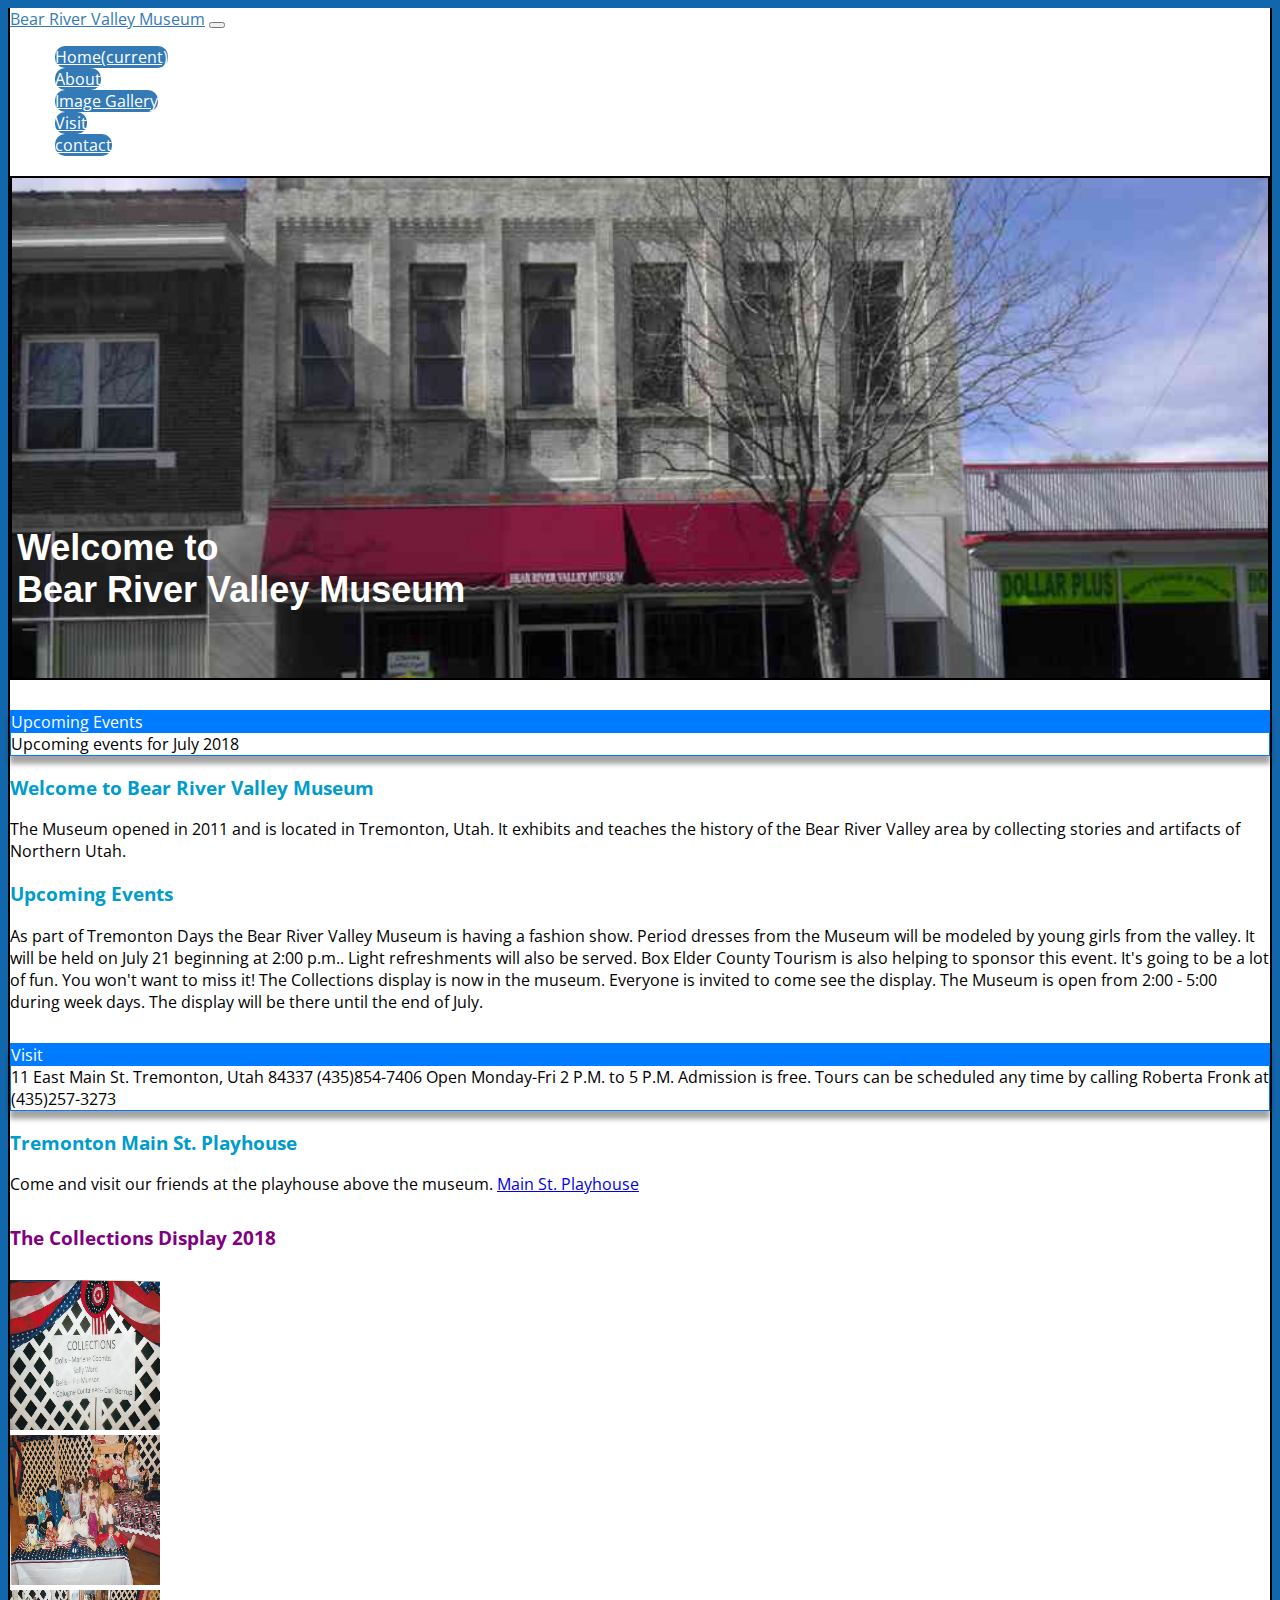
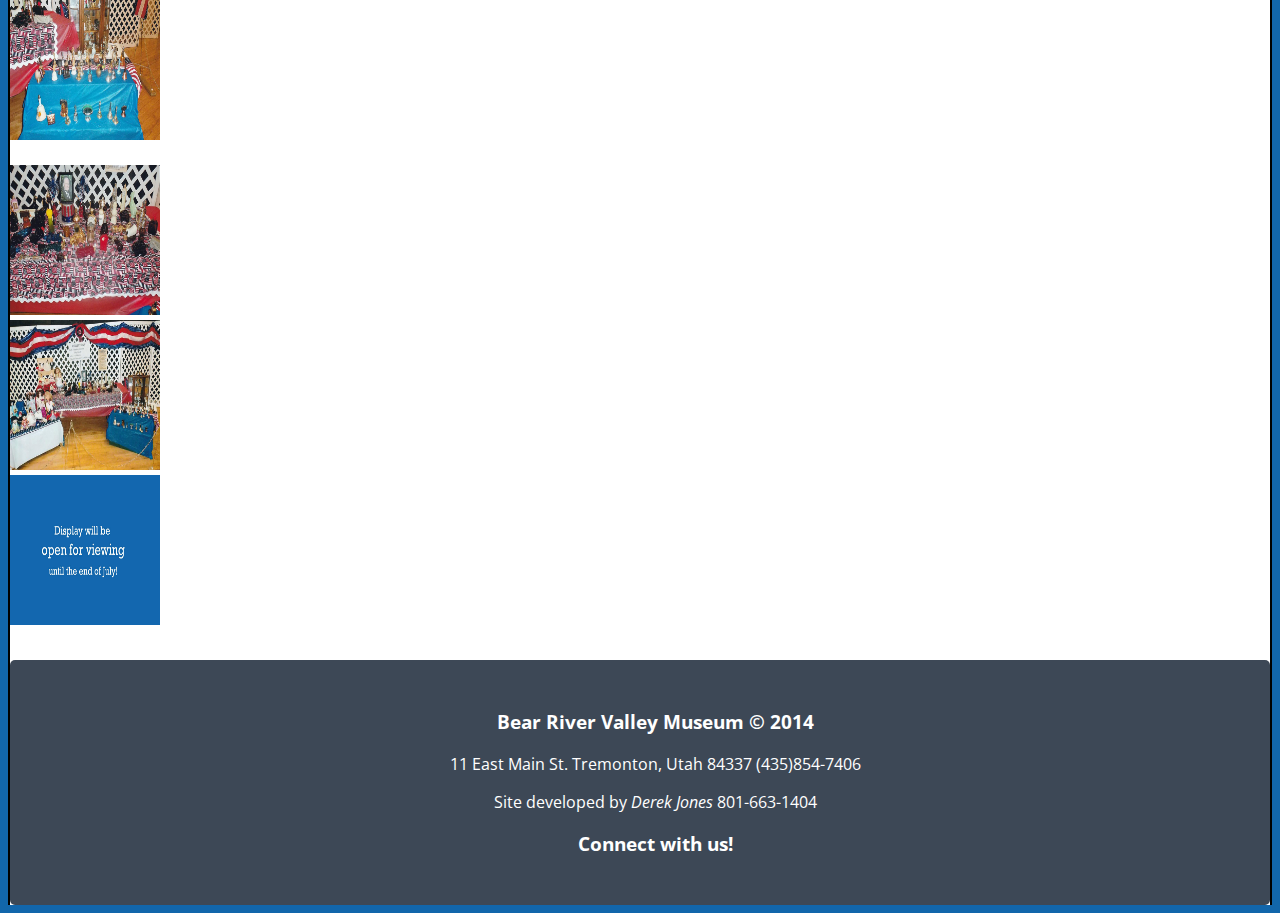
==== index.html @ c9ba5be1 "changed font-family to open sans" ====
<!doctype html>
<html lang="en">
  <head>
    <!-- Required meta tags -->
    <meta charset="utf-8">
    <meta name="viewport" content="width=device-width, initial-scale=1, shrink-to-fit=no">

    <!-- Bootstrap CSS -->
    <link rel="stylesheet" href="https://stackpath.bootstrapcdn.com/bootstrap/4.1.2/css/bootstrap.min.css" integrity="sha384-Smlep5jCw/wG7hdkwQ/Z5nLIefveQRIY9nfy6xoR1uRYBtpZgI6339F5dgvm/e9B" crossorigin="anonymous">
    <link rel="stylesheet" href="css/newStyle.css" type="text/css">
	<link rel="stylesheet" href="https://use.fontawesome.com/releases/v5.2.0/css/all.css" integrity="sha384-hWVjflwFxL6sNzntih27bfxkr27PmbbK/iSvJ+a4+0owXq79v+lsFkW54bOGbiDQ" crossorigin="anonymous">
	<link href="https://fonts.googleapis.com/css?family=Open+Sans" rel="stylesheet">
    <title>Bear River Valley Museum</title>
  </head>
  <body>
    <div class="container">
	
	   <nav class="navbar navbar-expand-lg navbar-light bg-light">
        <a class="navbar-brand" href="#">Bear River Valley Museum</a>
        <button class="navbar-toggler" type="button" data-toggle="collapse" data-target="#navbarSupportedContent" aria-controls="navbarSupportedContent" aria-expanded="false" aria-label="Toggle navigation">
        <span class="navbar-toggler-icon"></span>
        </button>

        <div class="collapse navbar-collapse" id="navbarSupportedContent">
        <ul class="navbar-nav nav-pills ml-auto">
        <li class="nav-item">
        <a class="nav-link active" href="index.html">Home<span class="sr-only">(current)</span></a>
        </li>
        <li class="nav-item">
        <a class="nav-link" href="about.html">About</a>
        </li>
        <li class="nav-item">
        <a class="nav-link" href="image.html">Image Gallery</a>
        </li>
        <li class="nav-item">
        <a class="nav-link" href="visit.html">Visit</a>
        </li>
		<li class="nav-item">
        <a class="nav-link" href="contact.html">contact</a>
        </li>
        </ul>    
        </div>
       </nav> <!-- end of navbar -->
	   
	   <div class="hero">
		   <div class="jumbotron">
			 <h1>Welcome to<br>Bear River Valley Museum</h1>	     
		   </div> <!-- end of jumbotron -->
	   </div> <!-- end of hero div -->
	   
	   <div class="general-info">
		   <div class="row">
			  <div class="col-md-4">
				<div class="card">
				   <div class="card-header">Upcoming Events</div>
				   <div class="card-body">Upcoming events for July 2018</div>                
				</div>
			  </div> <!-- end of col-md-4 -->
			  
			  <div class="col-md-8">
				<h3 class="general-info__title">Welcome to Bear River Valley Museum</h3>
				<p>The Museum opened in 2011 and is located in Tremonton, Utah. It exhibits and teaches the history of the Bear River Valley area by collecting stories and artifacts of Northern Utah.</p>
				<h3 class="general-info__title">Upcoming Events</h3>
				<p>As part of Tremonton Days the Bear River Valley Museum is having a fashion show. Period dresses from the Museum will be modeled by young girls from the valley. It will be held on July 21 
				   beginning at 2:00 p.m.. Light refreshments will also be served. Box Elder County Tourism is also helping to sponsor this event. It's going to be a lot of fun. You won't want to miss it!

				   The Collections display is now in the museum. Everyone is invited to come see the display. The Museum is open from 2:00 - 5:00 during week days. The display will be there until the end of July.</p> <!-- Needs link to event -->
			  </div> <!-- end of col-md-8 -->
		   </div> <!-- end of row -->
       </div> <!-- end of welcome-to div -->
	   
	   <div class="general-info">
		   <div class="row">
			  <div class="col-md-4">
				<div class="card">
				   <div class="card-header">Visit</div>
				   <div class="card-body">11 East Main St. Tremonton, Utah 84337 (435)854-7406 Open Monday-Fri 2 P.M. to 5 P.M. Admission is free. Tours can be scheduled any time by calling Roberta Fronk at (435)257-3273</div>                
				</div>
			  </div> <!-- end of col-md-4 -->
			  
			  <div class="col-md-8">
				<h3 class="general-info__title">Tremonton Main St. Playhouse</h3>
				<p>Come and visit our friends at the playhouse above the museum. <a href="http://www.mainstreetplayhouse.net/" target="__blank"> Main St. Playhouse</a></p> 
			  </div> <!-- end of col-md-8 -->
		   </div> <!-- end of row -->	
       </div> <!-- end of visit-us div -->	   
      
	   <div class="event-title">
		   <div class="row">
			  <div class="col-md-12 text-center">
				<h3 class="general-info__title">The Collections Display 2018</h3> 
			  </div> <!-- end of col-md-12 -->
		   </div> <!-- end of row -->
       </div> <!-- end of event-title div -->	
	   
       <div class="our-events-main-one">	   
		   <div class="row">
			   <div class="col-md-4">
				  <a href="img/events/collections/collection_1.jpg" class="thumbnail">
					<img src="img/events/collections/collection_1.jpg" class="mx-auto d-block" alt="collection" style="width:150px;height:150px">
				  </a>
			   </div> 
			   
			   <div class="col-md-4">
				  <a href="img/events/collections/collection_2.jpg" class="thumbnail">
					<img src="img/events/collections/collection_2.jpg" class="mx-auto d-block" alt="collection" style="width:150px;height:150px">
				  </a>
			   </div> 
			   
			   <div class="col-md-4">
				  <a href="img/events/collections/collection_3.jpg" class="thumbnail">
					<img src="img/events/collections/collection_3.jpg" class="mx-auto d-block" alt="collection" style="width:150px;height:150px">
				  </a>
			   </div> <!-- end of col -->
		   </div> <!-- end of event gallery row 1 -->
	   </div> <!-- end of our-events-main-one div -->
	   
	   <div class="our-events-main-two">
		   <div class="row">
			   <div class="col-md-4">
				  <a href="img/events/collections/collection_4.jpg" class="thumbnail">
					<img src="img/events/collections/collection_4.jpg" class="mx-auto d-block" alt="collection" style="width:150px;height:150px">
				  </a>
			   </div> 
			   
			   <div class="col-md-4">
				  <a href="img/events/collections/collection_5.jpg" class="thumbnail">
					<img src="img/events/collections/collection_5.jpg" class="mx-auto d-block" alt="collection" style="width:150px;height:150px">
				  </a>
			   </div> 
			   
			   <div class="col-md-4">
				  <a href="img/events/collections/collection_6.jpg" class="thumbnail">
					<img src="img/events/collections/collection_6.jpg" class="mx-auto d-block" alt="collection" style="width:150px;height:150px">
				  </a>
			   </div> <!-- end of col -->
		   </div> <!-- end of event gallery row 2 -->
	   </div> <!-- end of our-events-main-two div -->
	   
	   <div class="footer-info">	   
		   <div class="row">
			  <div class="col-md-6">
				<h3>Bear River Valley Museum &copy; 2014</h3> 
				<p>11 East Main St. Tremonton, Utah 84337 (435)854-7406</p>
				<p>Site developed by <i>Derek Jones</i> 801-663-1404</p>
			  </div> <!-- end of col-md-6 -->
			  
			  <div class="col-md-6">
				<h3>Connect with us!</h3>
				<p><a href="https://www.facebook.com/pages/Bear-River-Valley-Museum/423610144371179" target="blank"><i class="fab fa-facebook-square fa-3x"></i></p>
			  </div> <!-- end of col-md-6 -->
		   </div> <!-- end of footer row -->
	   </div> <!-- end of footer-info div -->
	   
	</div>	<!-- end of container -->
	
	

    <!-- Optional JavaScript -->
    <!-- jQuery first, then Popper.js, then Bootstrap JS -->
    <script src="https://code.jquery.com/jquery-3.3.1.slim.min.js" integrity="sha384-q8i/X+965DzO0rT7abK41JStQIAqVgRVzpbzo5smXKp4YfRvH+8abtTE1Pi6jizo" crossorigin="anonymous"></script>    
    <script src="https://stackpath.bootstrapcdn.com/bootstrap/4.1.2/js/bootstrap.min.js" integrity="sha384-o+RDsa0aLu++PJvFqy8fFScvbHFLtbvScb8AjopnFD+iEQ7wo/CG0xlczd+2O/em" crossorigin="anonymous"></script>
  </body>
</html>
---- css/newStyle.css ----
/* START OF SITE CSS VARIABLE COLORS */
:root {
	--main-front-color: #fff;
	--main-background-color: #1266ab;
	--main-text-color: #009CCC;
	--main-button-color: #337ab7;
	--main-footer-bg-color: #3D4856;
}
/* END OF SITE CSS VARIABLE COLORS */




/* GLOBAL Styles */
/* START OF CONTAINER STYLES */
body {
	background-color: var(--main-background-color);
	font-size; 1.5em; /* testing */
	font-family: 'Open Sans', sans-serif; /* testing */
}


/* NARBAR OVERRIDE START */
.bg-light {
	background-color: white !important;
	border-radius: 5px !important;
	color: white !important;   	
}

.navbar-brand {
	color: var(--main-button-color) !important;	
}

.navbar-nav .nav-link {
	background-color: var(--main-button-color);
	border-radius: 10px !important;
	margin: 5px 5px !important;
	text-align: center !important;
	color: white !important;
}

.navbar-nav .nav-link:hover {
	background-color: var(--main-footer-bg-color) !important;
    color: white !important;	
}

/*.navbar-nav .nav-link:active {
	background-color: purple !important;
    color: white !important;	
}*/
/* NARBAR OVERRIDE END */


.container {
	background-color: var(--main-front-color);
	border-right: 2px solid black; /* new design */
    border-left: 2px solid black;
}
/* END OF CONTAINER STYLES */


/* START OF JUMBOTRON STYLES */
.jumbotron {
   background-image: url("../img/general/museum_3.jpg"); /* ../ is a relative path and this made my image show */
   height: 500px;
   background-repeat: no-repeat;
   background-size: cover;
   margin-top: 20px;
   border: 2px solid black;
   -webkit-border: 2px solid black; /* these last two i'm don't seem to work for chrome  the webkit and moz for border */
   -moz-border: 2px solid black;
}

.jumbotron .container {
  position: relative;
  top:100px;
}

.jumbotron h1 {
  color: #fff;
  font-size: 36px;  
  font-family: 'Shift', sans-serif;
  font-weight: bold;
  position: relative;
  top: 325px;
  left: 5px;
}

.jumbotron p {
  font-size: 20px;
  color: #fff;
} 
/* END OF JUMBOTRON STYLES */


/* 	START OF GLOBAL CARD STYLES */
.card {
	border: solid 1px #007bff;
	-webkit-box-shadow: 0px 8px 5px 0px rgba(0,0,0,0.36);
    -moz-box-shadow: 0px 8px 5px 0px rgba(0,0,0,0.36);
    box-shadow: 0px 8px 5px 0px rgba(0,0,0,0.36);
}

.card-header {
	background-color: #007bff;
	color: white;
}
/* END OF GLOBAL CARD STYLES */


/*START OF GENERAL-INFO */
.general-info {
	margin-top: 30px;
	margin-bottom: 30px;
}
/* END OF GENERAL-INFO */


/* START OF GLOBAL FOOTER STYLES */
.footer-info {
	text-align: center;
	margin-top: 30px;
	padding-top: 30px;
    padding-left: 30px;
    padding-bottom: 30px;
	background-color: var(--main-footer-bg-color);
    color: #FFFFFF;
    border-radius: 5px;
}
/* END OF GLOBAL FOOTER STYLES */

/* END OF GLOBAL STYLES */




/* START OF INDEX.HTML STYLES */
.event-title {
  margin-top: 30px;	
  margin-bottom: 30px;
}

.event-title h3 {   
	color: purple; 
}

.our-events-main-one {
   margin-top: 20px;
   margin-bottom: 20px;   
}

.our-events-main-two {
   margin-top: 20px;
   margin-bottom: 20px;   
}

/* might change more to BEM design pattern and rename this later on */
.general-info__title  {   
	color: var(--main-text-color);
	color: #009CCC;
}
/* might change more to BEM design pattern and rename this later on */
/* END OF INDEX.HTML STYLES */





/* START OF IMAGE.HTML STYLES */
.our-gallery__title {
	color: var(--main-text-color);
}

.title {
	text-align: center;
}
/* END OF IMAGE.HTML STYLES */





/* START OF VISIT STYLES */
/* Kind of broke BEM naming for this */
.general-info__titlemap {
	margin-top: 30px;
	color: var(--main-text-color);
	color: #009CCC;
}
/* START OF VISIT STYLES */
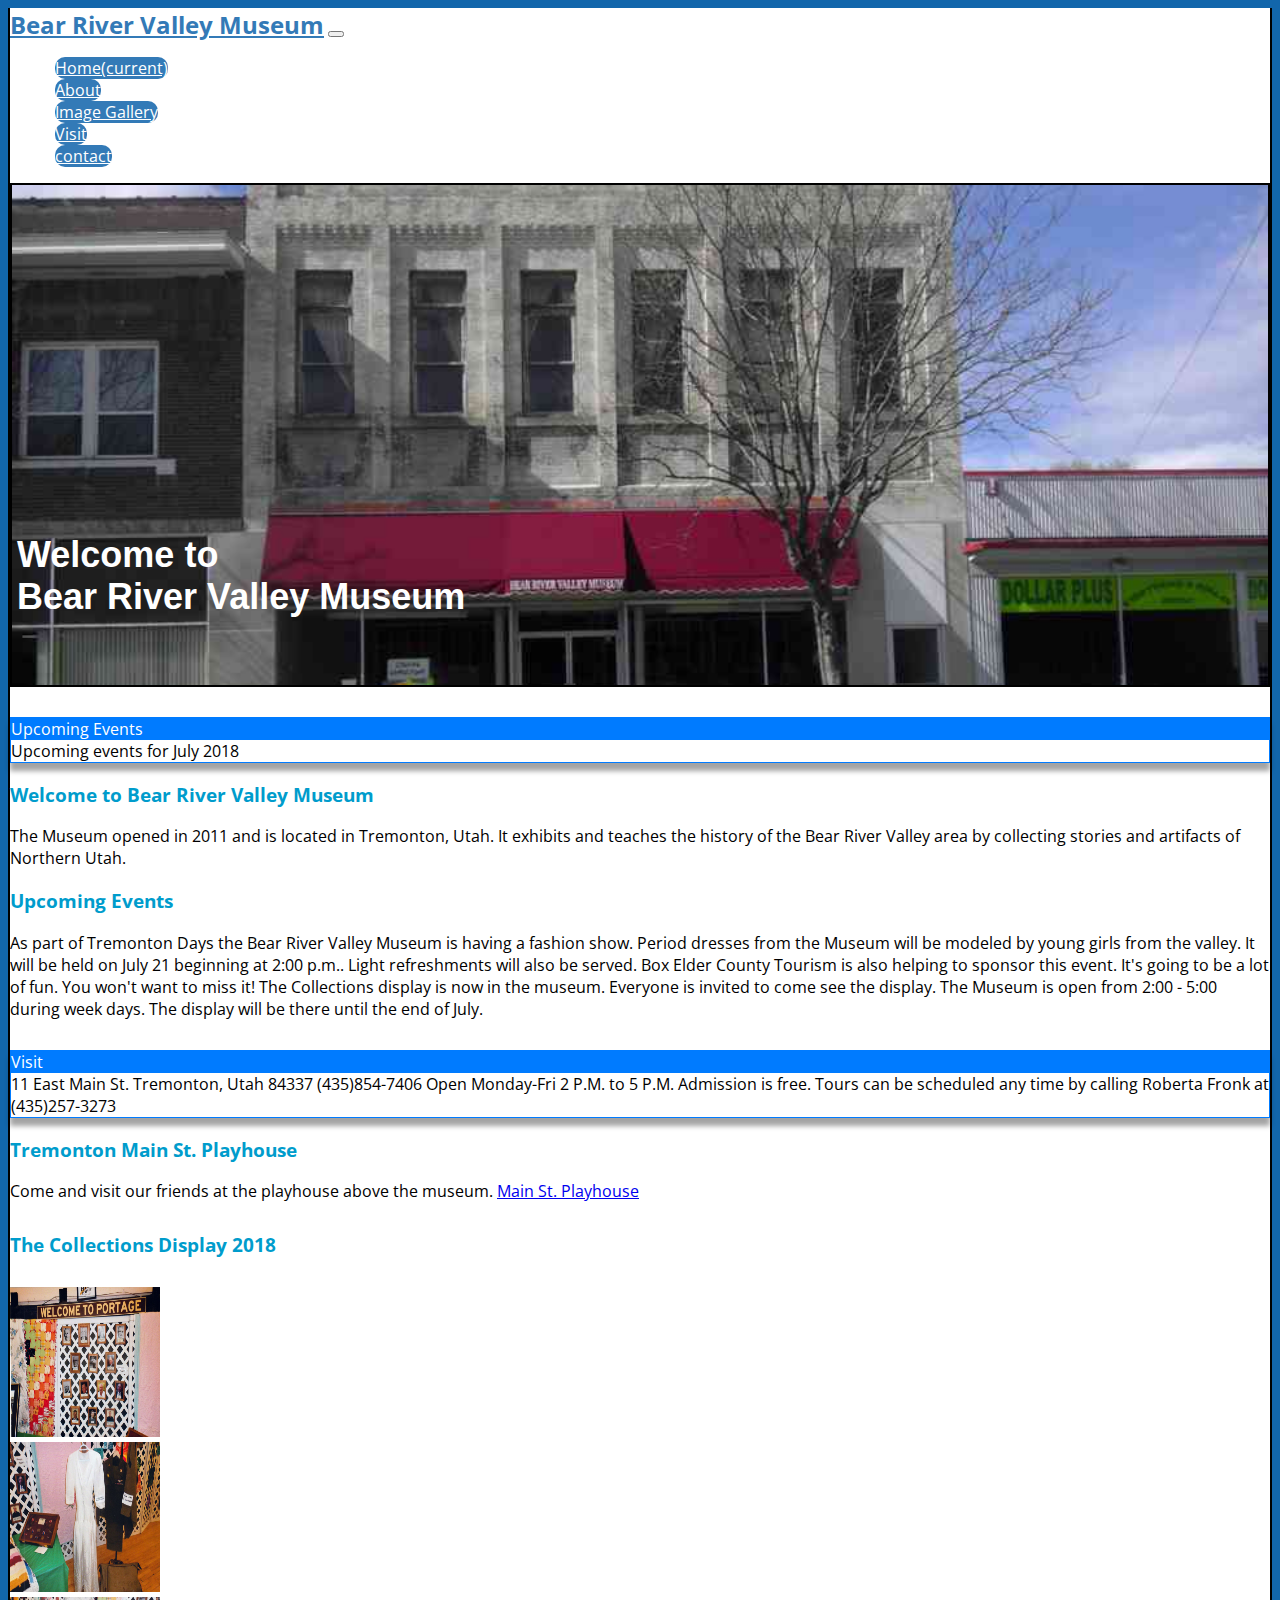
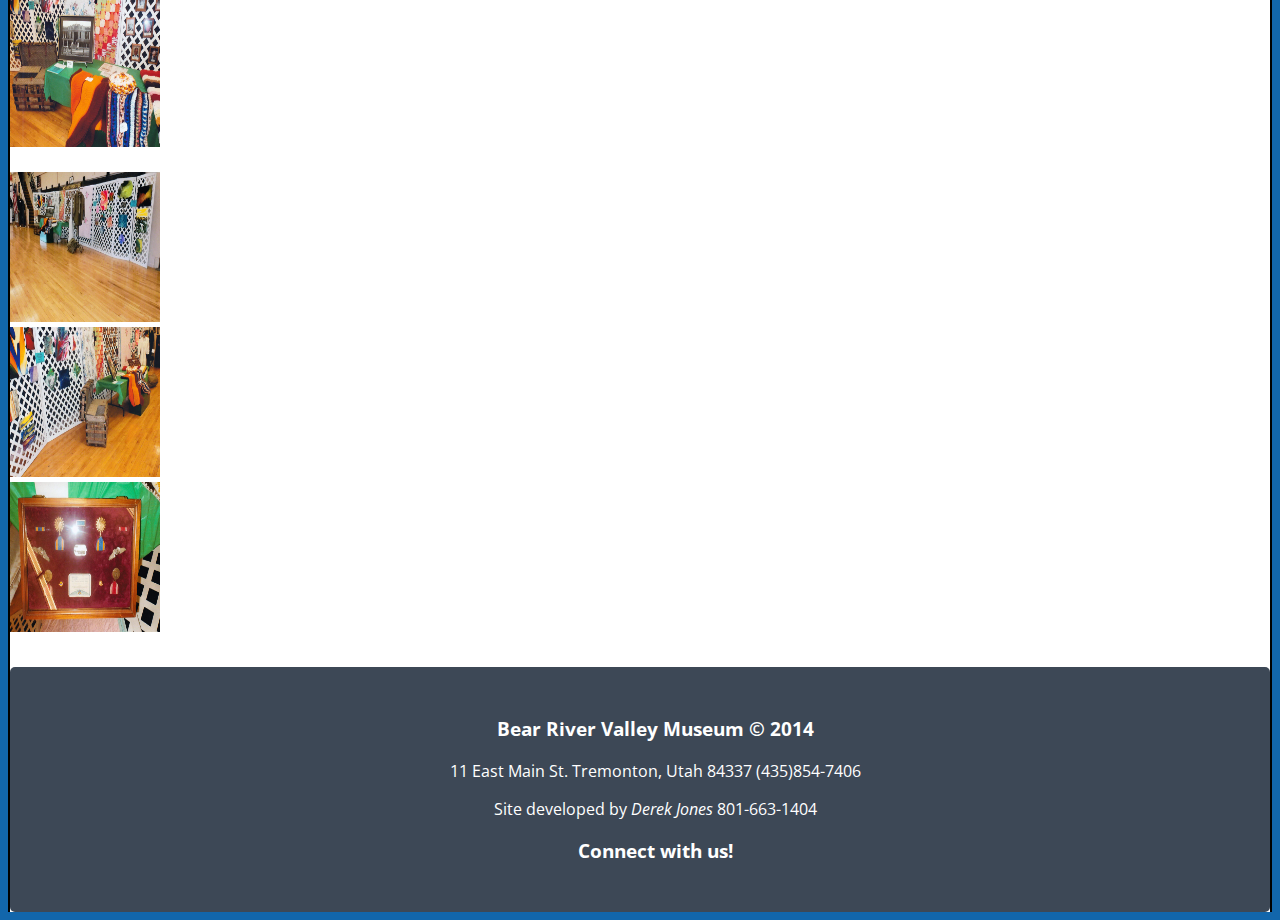
==== commit 4437402a: "fixed links to event images" ====
--- a/index.html
+++ b/index.html
@@ -96,20 +96,20 @@
        <div class="our-events-main-one">	   
 		   <div class="row">
 			   <div class="col-md-4">
-				  <a href="img/events/collections/collection_1.jpg" class="thumbnail">
-					<img src="img/events/collections/collection_1.jpg" class="mx-auto d-block" alt="collection" style="width:150px;height:150px">
+				  <a href="img/events/portage/portage_1.jpg" class="thumbnail">
+					<img src="img/events/portage/portage_1.jpg" class="mx-auto d-block" alt="collection" style="width:150px;height:150px">
 				  </a>
 			   </div> 
 			   
 			   <div class="col-md-4">
-				  <a href="img/events/collections/collection_2.jpg" class="thumbnail">
-					<img src="img/events/collections/collection_2.jpg" class="mx-auto d-block" alt="collection" style="width:150px;height:150px">
+				  <a href="img/events/portage/portage_2.jpg" class="thumbnail">
+					<img src="img/events/portage/portage_2.jpg" class="mx-auto d-block" alt="collection" style="width:150px;height:150px">
 				  </a>
 			   </div> 
 			   
 			   <div class="col-md-4">
-				  <a href="img/events/collections/collection_3.jpg" class="thumbnail">
-					<img src="img/events/collections/collection_3.jpg" class="mx-auto d-block" alt="collection" style="width:150px;height:150px">
+				  <a href="img/events/portage/portage_3.jpg" class="thumbnail">
+					<img src="img/events/portage/portage_3.jpg" class="mx-auto d-block" alt="collection" style="width:150px;height:150px">
 				  </a>
 			   </div> <!-- end of col -->
 		   </div> <!-- end of event gallery row 1 -->
@@ -118,20 +118,20 @@
 	   <div class="our-events-main-two">
 		   <div class="row">
 			   <div class="col-md-4">
-				  <a href="img/events/collections/collection_4.jpg" class="thumbnail">
-					<img src="img/events/collections/collection_4.jpg" class="mx-auto d-block" alt="collection" style="width:150px;height:150px">
+				  <a href="img/events/portage/portage_4.jpg" class="thumbnail">
+					<img src="img/events/portage/portage_4.jpg" class="mx-auto d-block" alt="collection" style="width:150px;height:150px">
 				  </a>
 			   </div> 
 			   
 			   <div class="col-md-4">
-				  <a href="img/events/collections/collection_5.jpg" class="thumbnail">
-					<img src="img/events/collections/collection_5.jpg" class="mx-auto d-block" alt="collection" style="width:150px;height:150px">
+				  <a href="img/events/portage/portage_5.jpg" class="thumbnail">
+					<img src="img/events/portage/portage_5.jpg" class="mx-auto d-block" alt="collection" style="width:150px;height:150px">
 				  </a>
 			   </div> 
 			   
 			   <div class="col-md-4">
-				  <a href="img/events/collections/collection_6.jpg" class="thumbnail">
-					<img src="img/events/collections/collection_6.jpg" class="mx-auto d-block" alt="collection" style="width:150px;height:150px">
+				  <a href="img/events/portage/portage_6.jpg" class="thumbnail">
+					<img src="img/events/portage/portage_6.jpg" class="mx-auto d-block" alt="collection" style="width:150px;height:150px">
 				  </a>
 			   </div> <!-- end of col -->
 		   </div> <!-- end of event gallery row 2 -->
--- a/css/newStyle.css
+++ b/css/newStyle.css
@@ -1,3 +1,4 @@
+/* GLOBAL STYLES */
 /* START OF SITE CSS VARIABLE COLORS */
 :root {
 	--main-front-color: #fff;
@@ -11,11 +12,11 @@
 
 
 
-/* GLOBAL Styles */
+
 /* START OF CONTAINER STYLES */
 body {
 	background-color: var(--main-background-color);
-	font-size; 1.5em; /* testing */
+	font-size; 100%; /* testing */
 	font-family: 'Open Sans', sans-serif; /* testing */
 }
 
@@ -29,6 +30,8 @@
 
 .navbar-brand {
 	color: var(--main-button-color) !important;	
+	font-size: 1.5em;
+	font-weight: bold;
 }
 
 .navbar-nav .nav-link {
@@ -65,7 +68,7 @@
    height: 500px;
    background-repeat: no-repeat;
    background-size: cover;
-   margin-top: 20px;
+   margin-top: 10px;
    border: 2px solid black;
    -webkit-border: 2px solid black; /* these last two i'm don't seem to work for chrome  the webkit and moz for border */
    -moz-border: 2px solid black;
@@ -128,7 +131,6 @@
     border-radius: 5px;
 }
 /* END OF GLOBAL FOOTER STYLES */
-
 /* END OF GLOBAL STYLES */
 
 
@@ -138,10 +140,6 @@
 .event-title {
   margin-top: 30px;	
   margin-bottom: 30px;
-}
-
-.event-title h3 {   
-	color: purple; 
 }
 
 .our-events-main-one {
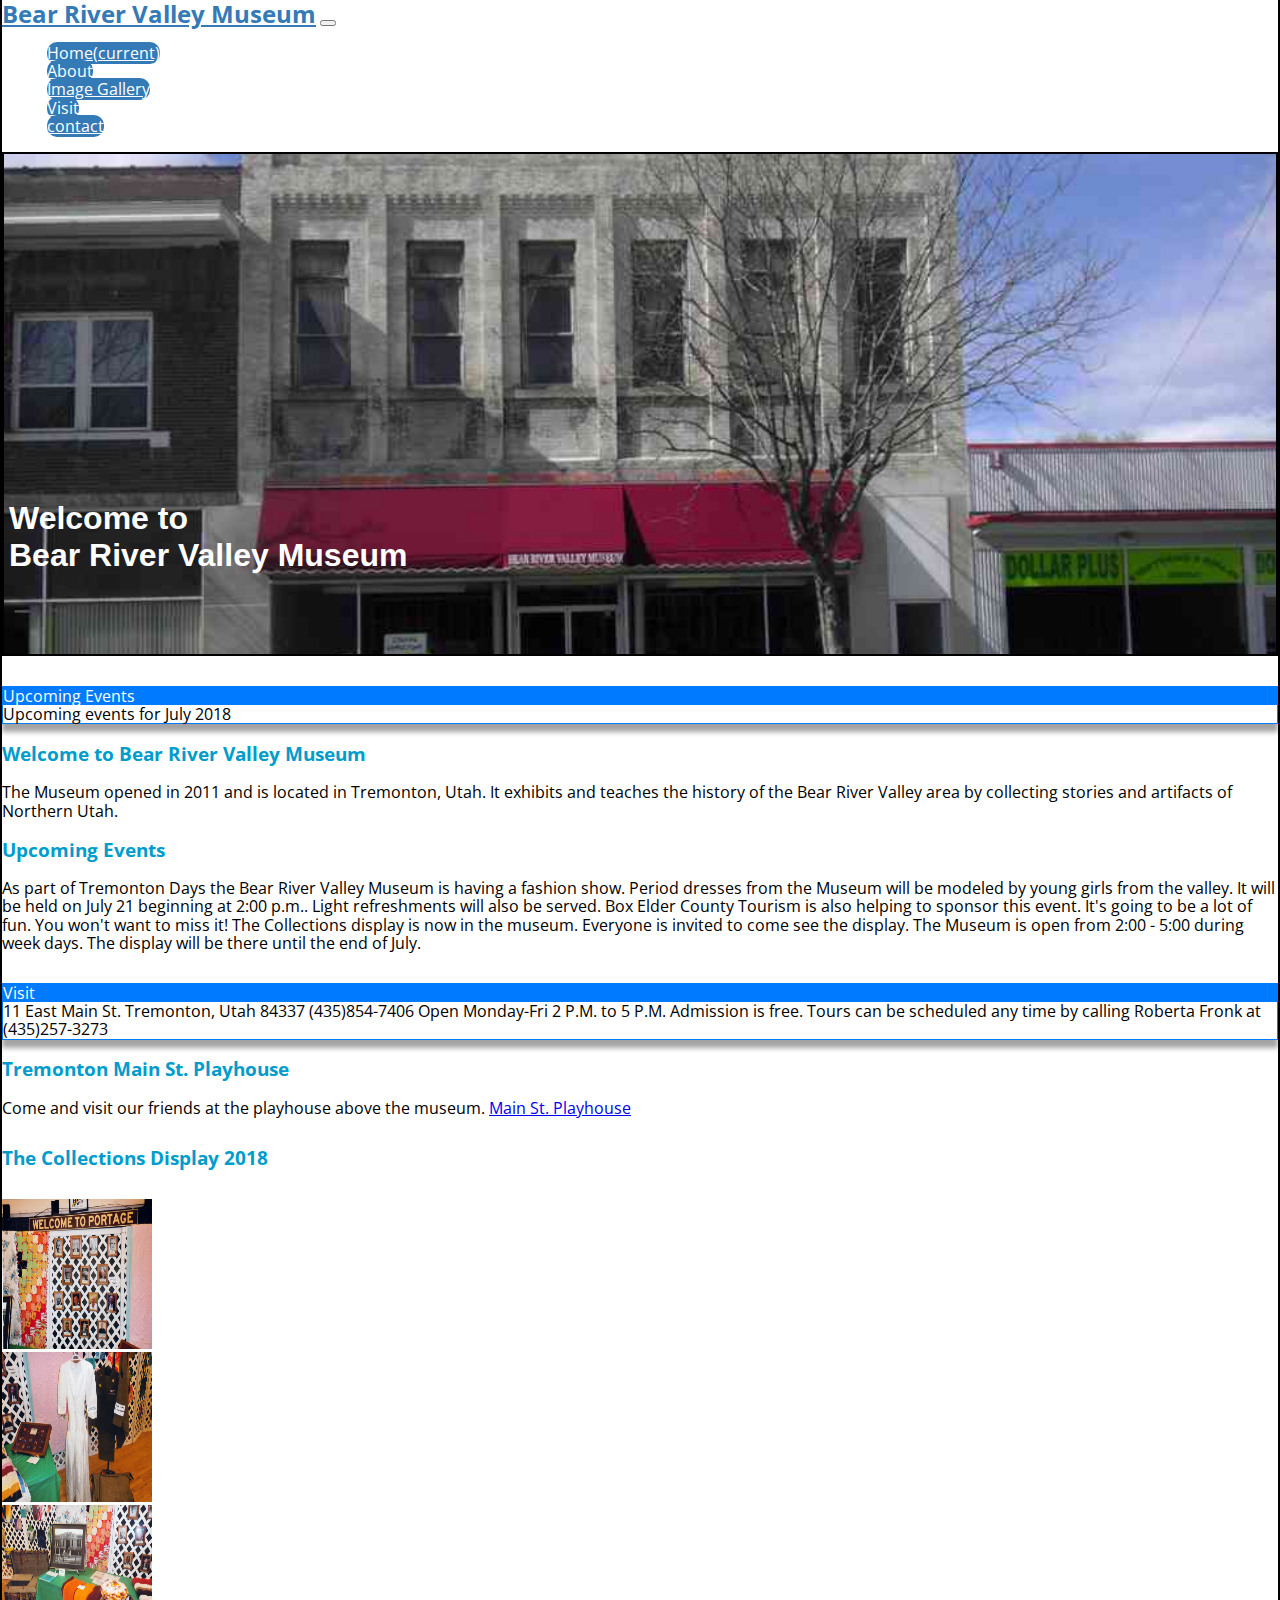
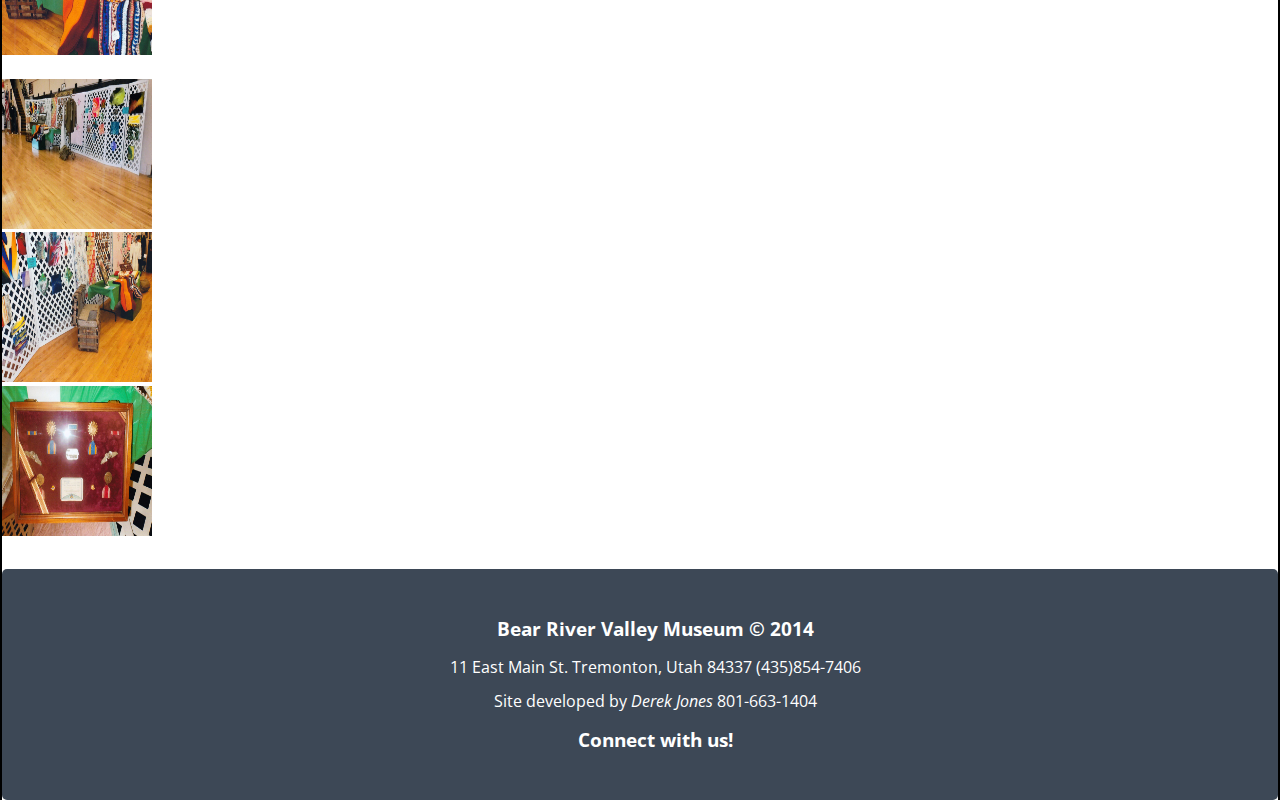
==== commit b7fcef65: "add normalize css to index.html" ====
--- a/index.html
+++ b/index.html
@@ -7,7 +7,8 @@
 
     <!-- Bootstrap CSS -->
     <link rel="stylesheet" href="https://stackpath.bootstrapcdn.com/bootstrap/4.1.2/css/bootstrap.min.css" integrity="sha384-Smlep5jCw/wG7hdkwQ/Z5nLIefveQRIY9nfy6xoR1uRYBtpZgI6339F5dgvm/e9B" crossorigin="anonymous">
-    <link rel="stylesheet" href="css/newStyle.css" type="text/css">
+    <link rel="stylesheet" href="css/normalize.css" type="text/css">
+	<link rel="stylesheet" href="css/newStyle.css" type="text/css">
 	<link rel="stylesheet" href="https://use.fontawesome.com/releases/v5.2.0/css/all.css" integrity="sha384-hWVjflwFxL6sNzntih27bfxkr27PmbbK/iSvJ+a4+0owXq79v+lsFkW54bOGbiDQ" crossorigin="anonymous">
 	<link href="https://fonts.googleapis.com/css?family=Open+Sans" rel="stylesheet">
     <title>Bear River Valley Museum</title>
--- a/css/newStyle.css
+++ b/css/newStyle.css
@@ -20,6 +20,16 @@
 	font-family: 'Open Sans', sans-serif; /* testing */
 }
 
+.container {
+	background-color: var(--main-front-color);
+	border-right: 2px solid black; /* new design */
+    border-left: 2px solid black;
+}
+/* END OF CONTAINER STYLES */
+
+
+
+
 
 /* NARBAR OVERRIDE START */
 .bg-light {
@@ -54,12 +64,7 @@
 /* NARBAR OVERRIDE END */
 
 
-.container {
-	background-color: var(--main-front-color);
-	border-right: 2px solid black; /* new design */
-    border-left: 2px solid black;
-}
-/* END OF CONTAINER STYLES */
+
 
 
 /* START OF JUMBOTRON STYLES */
@@ -81,7 +86,7 @@
 
 .jumbotron h1 {
   color: #fff;
-  font-size: 36px;  
+  /*font-size: 36px;*/  
   font-family: 'Shift', sans-serif;
   font-weight: bold;
   position: relative;
@@ -94,6 +99,9 @@
   color: #fff;
 } 
 /* END OF JUMBOTRON STYLES */
+
+
+
 
 
 /* 	START OF GLOBAL CARD STYLES */
@@ -109,6 +117,9 @@
 	color: white;
 }
 /* END OF GLOBAL CARD STYLES */
+
+
+
 
 
 /*START OF GENERAL-INFO */
@@ -156,6 +167,7 @@
 .general-info__title  {   
 	color: var(--main-text-color);
 	color: #009CCC;
+	font-weight: bold;
 }
 /* might change more to BEM design pattern and rename this later on */
 /* END OF INDEX.HTML STYLES */
@@ -167,6 +179,7 @@
 /* START OF IMAGE.HTML STYLES */
 .our-gallery__title {
 	color: var(--main-text-color);
+	font-weight: bold;
 }
 
 .title {
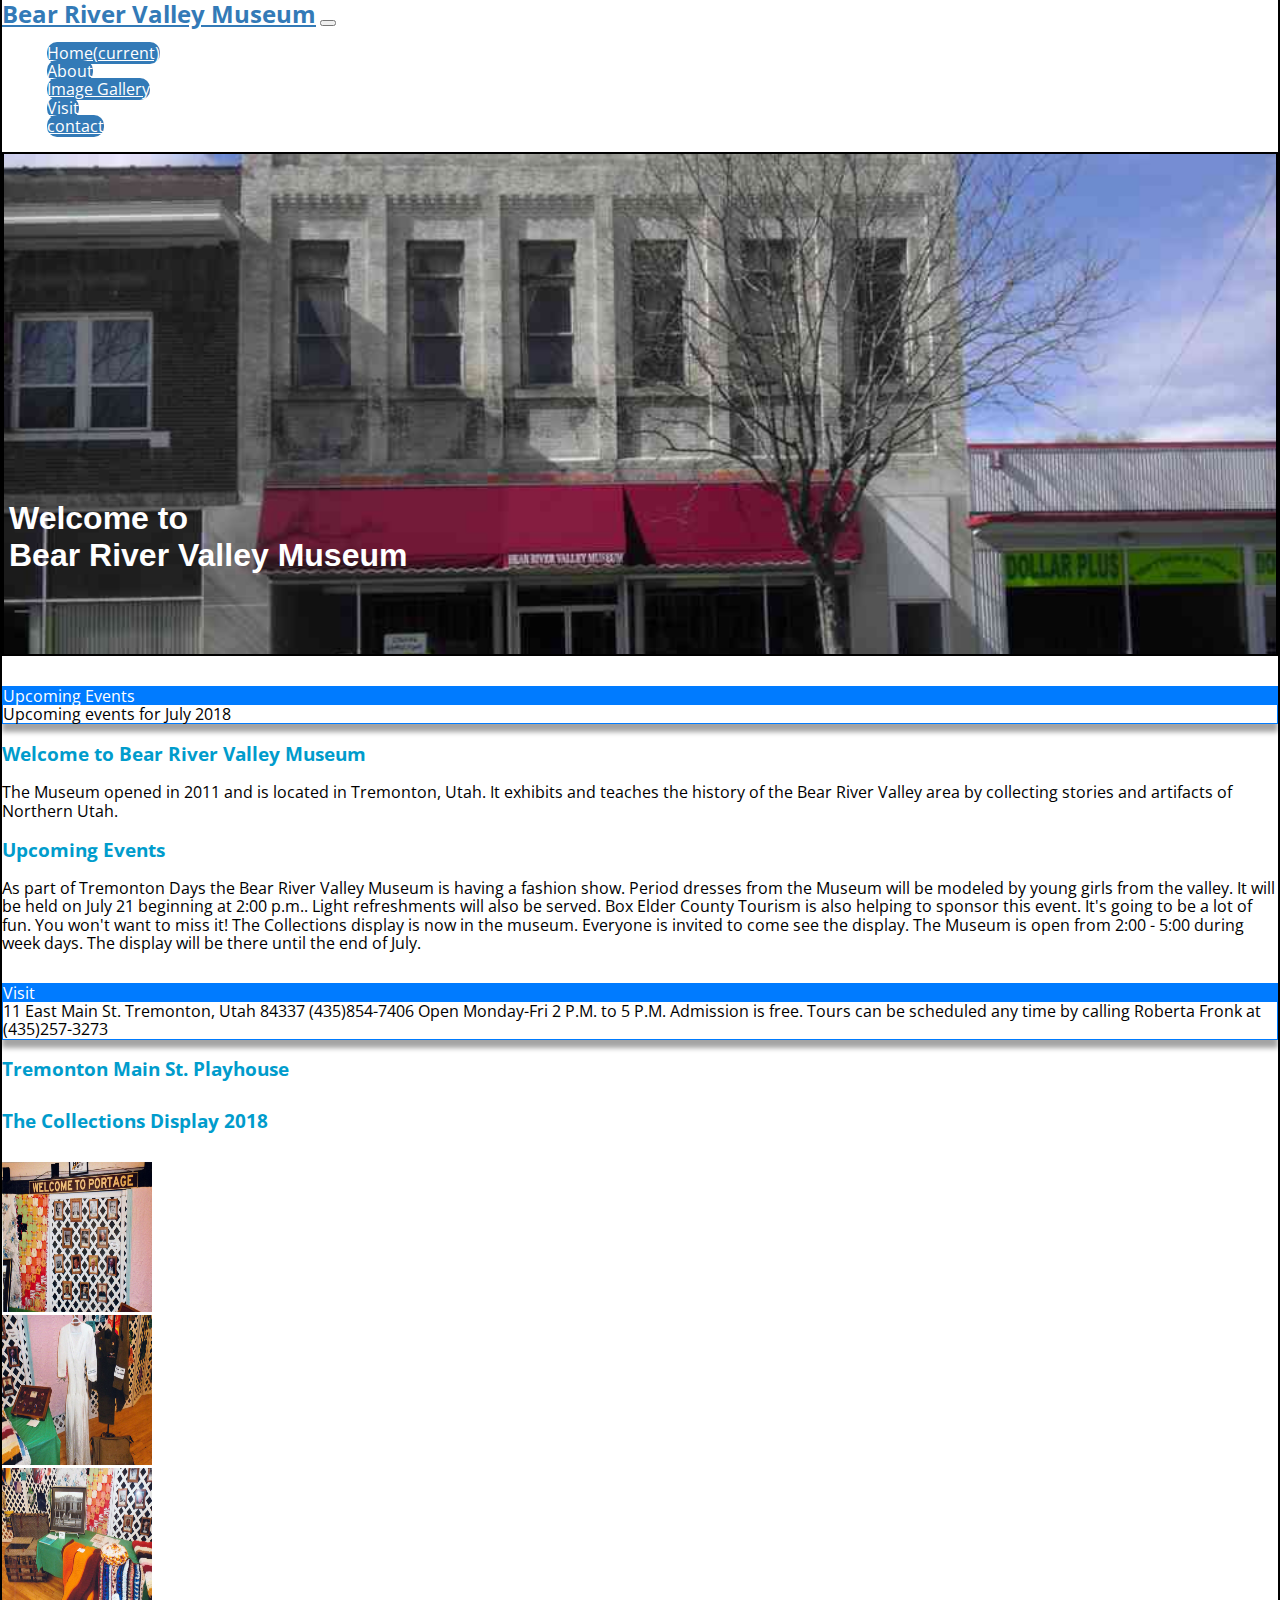
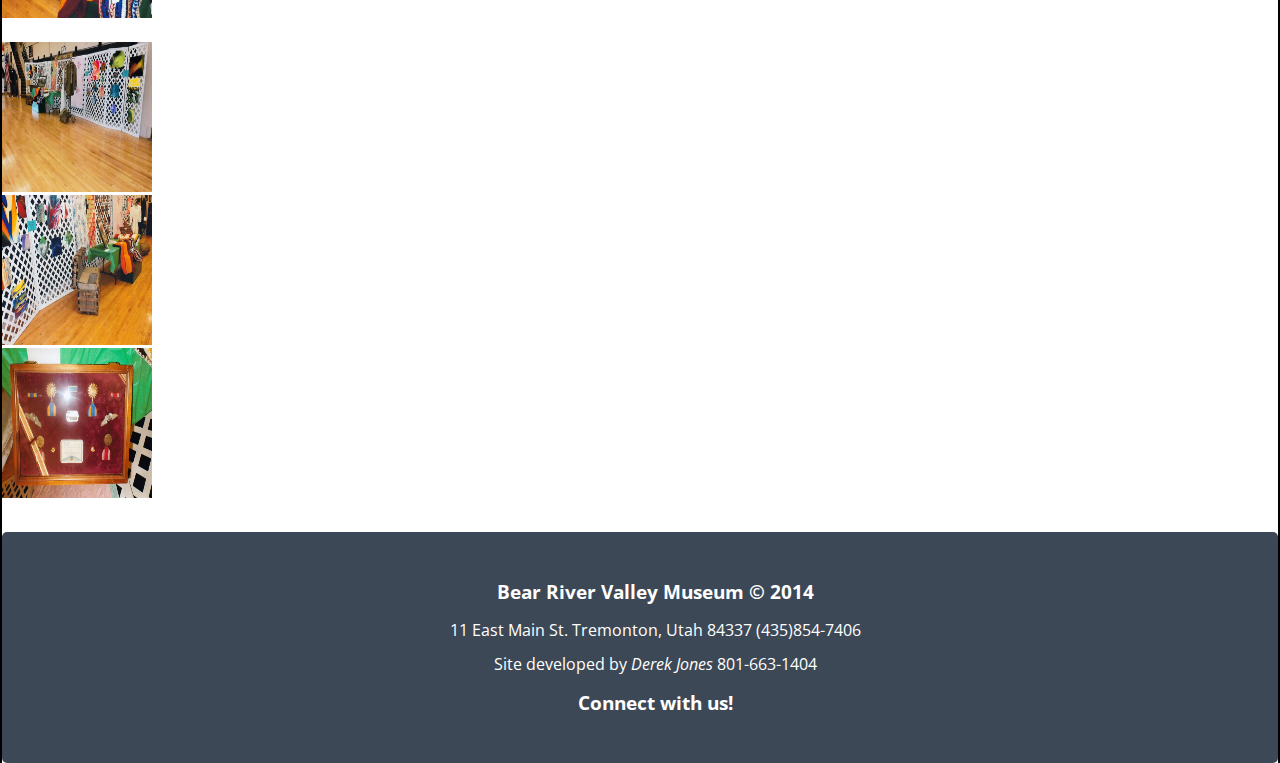
==== commit f0ab7f50: "ask about treehouse site" ====
--- a/index.html
+++ b/index.html
@@ -81,7 +81,7 @@
 			  
 			  <div class="col-md-8">
 				<h3 class="general-info__title">Tremonton Main St. Playhouse</h3>
-				<p>Come and visit our friends at the playhouse above the museum. <a href="http://www.mainstreetplayhouse.net/" target="__blank"> Main St. Playhouse</a></p> 
+				<!-- <p>Come and visit our friends at the playhouse above the museum. <a href="http://www.mainstreetplayhouse.net/" target="__blank"> Main St. Playhouse</a></p> -->
 			  </div> <!-- end of col-md-8 -->
 		   </div> <!-- end of row -->	
        </div> <!-- end of visit-us div -->	   
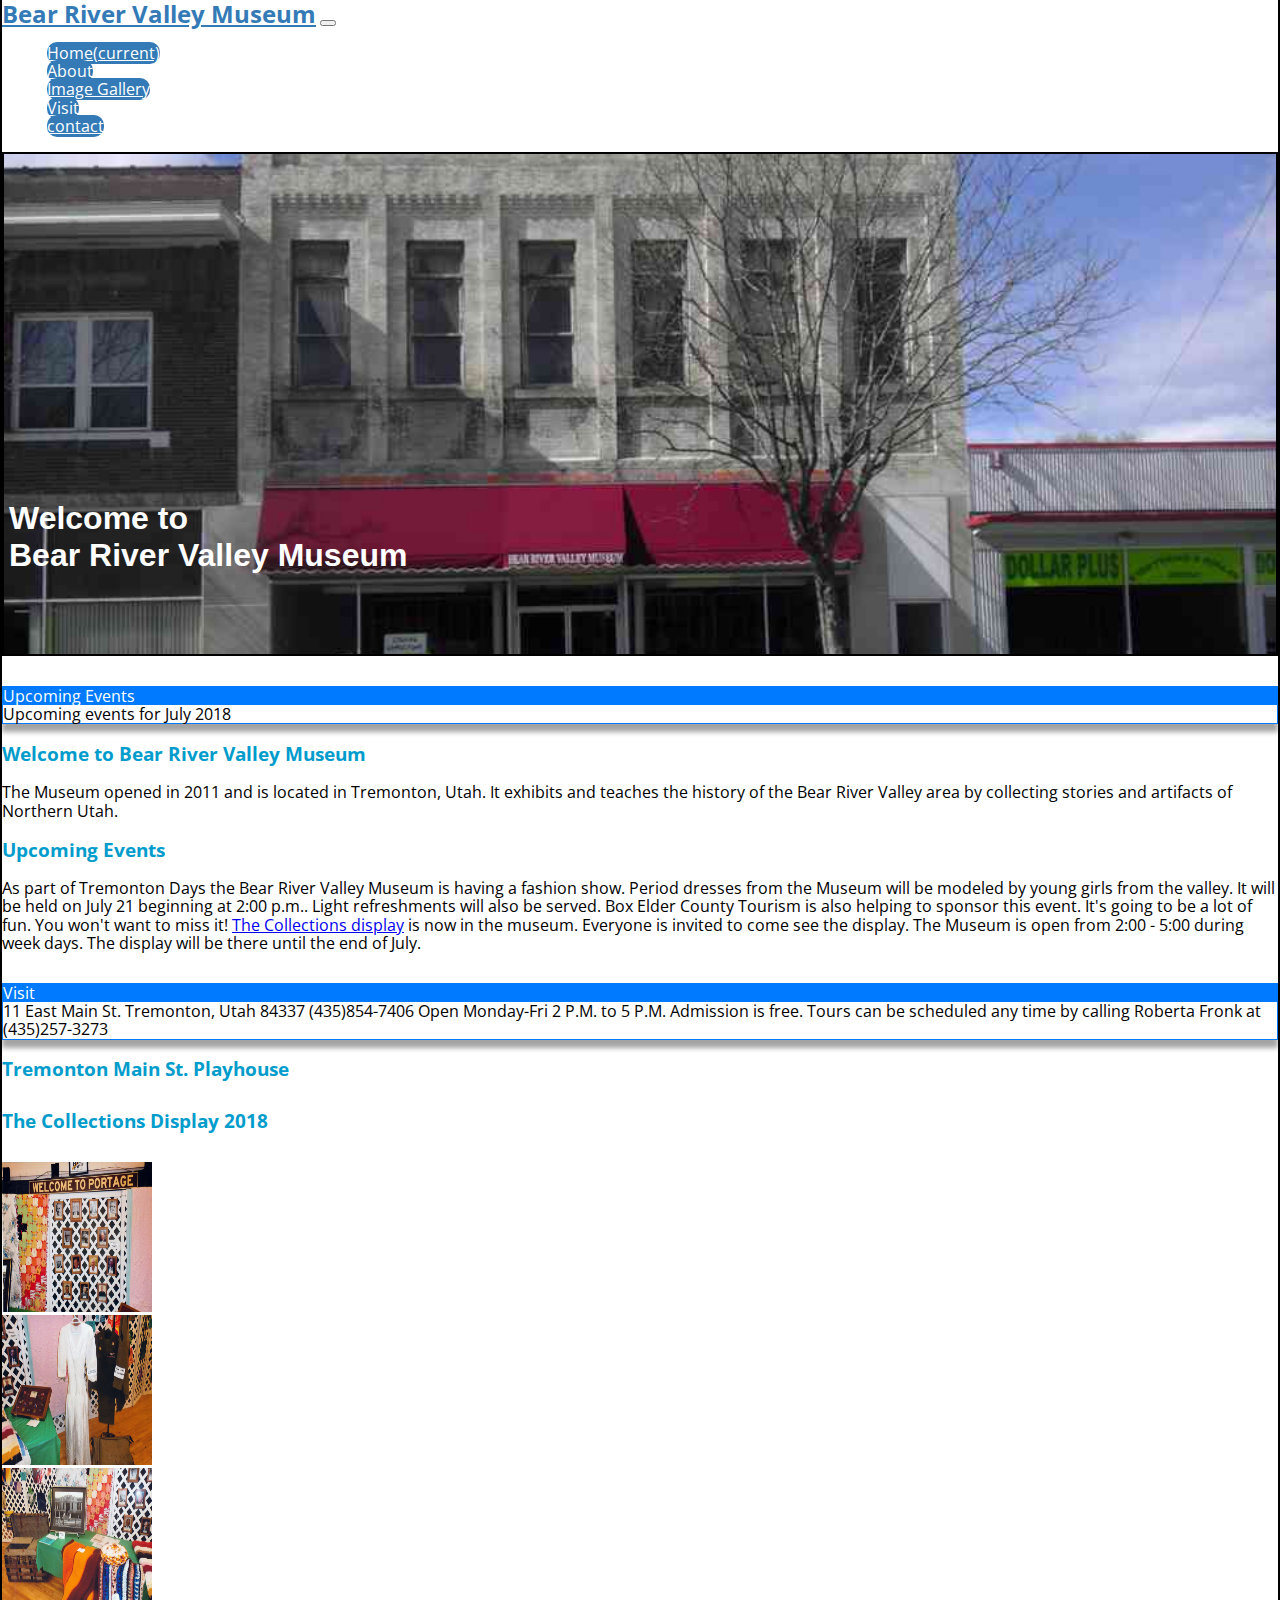
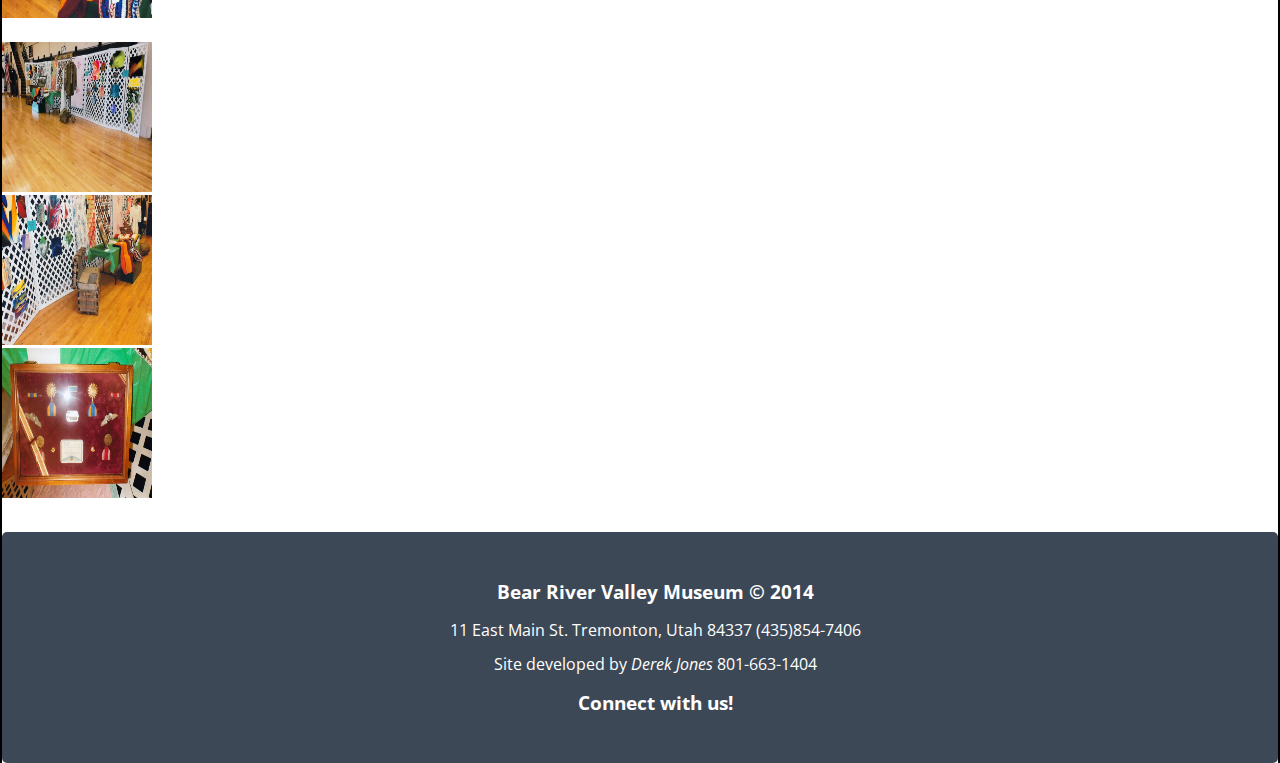
==== commit 294f0595: "added events link to index html" ====
--- a/index.html
+++ b/index.html
@@ -65,7 +65,7 @@
 				<p>As part of Tremonton Days the Bear River Valley Museum is having a fashion show. Period dresses from the Museum will be modeled by young girls from the valley. It will be held on July 21 
 				   beginning at 2:00 p.m.. Light refreshments will also be served. Box Elder County Tourism is also helping to sponsor this event. It's going to be a lot of fun. You won't want to miss it!
 
-				   The Collections display is now in the museum. Everyone is invited to come see the display. The Museum is open from 2:00 - 5:00 during week days. The display will be there until the end of July.</p> <!-- Needs link to event -->
+				   <a href="#new_event">The Collections display</a> is now in the museum. Everyone is invited to come see the display. The Museum is open from 2:00 - 5:00 during week days. The display will be there until the end of July.</p> 
 			  </div> <!-- end of col-md-8 -->
 		   </div> <!-- end of row -->
        </div> <!-- end of welcome-to div -->
@@ -89,7 +89,7 @@
 	   <div class="event-title">
 		   <div class="row">
 			  <div class="col-md-12 text-center">
-				<h3 class="general-info__title">The Collections Display 2018</h3> 
+				<h3 id="new_event" class="general-info__title">The Collections Display 2018</h3> 
 			  </div> <!-- end of col-md-12 -->
 		   </div> <!-- end of row -->
        </div> <!-- end of event-title div -->	
@@ -160,6 +160,7 @@
     <!-- Optional JavaScript -->
     <!-- jQuery first, then Popper.js, then Bootstrap JS -->
     <script src="https://code.jquery.com/jquery-3.3.1.slim.min.js" integrity="sha384-q8i/X+965DzO0rT7abK41JStQIAqVgRVzpbzo5smXKp4YfRvH+8abtTE1Pi6jizo" crossorigin="anonymous"></script>    
-    <script src="https://stackpath.bootstrapcdn.com/bootstrap/4.1.2/js/bootstrap.min.js" integrity="sha384-o+RDsa0aLu++PJvFqy8fFScvbHFLtbvScb8AjopnFD+iEQ7wo/CG0xlczd+2O/em" crossorigin="anonymous"></script>
+    <script src="https://cdnjs.cloudflare.com/ajax/libs/popper.js/1.12.9/umd/popper.min.js" integrity="sha384-ApNbgh9B+Y1QKtv3Rn7W3mgPxhU9K/ScQsAP7hUibX39j7fakFPskvXusvfa0b4Q" crossorigin="anonymous"></script>
+	<script src="https://stackpath.bootstrapcdn.com/bootstrap/4.1.2/js/bootstrap.min.js" integrity="sha384-o+RDsa0aLu++PJvFqy8fFScvbHFLtbvScb8AjopnFD+iEQ7wo/CG0xlczd+2O/em" crossorigin="anonymous"></script>
   </body>
 </html>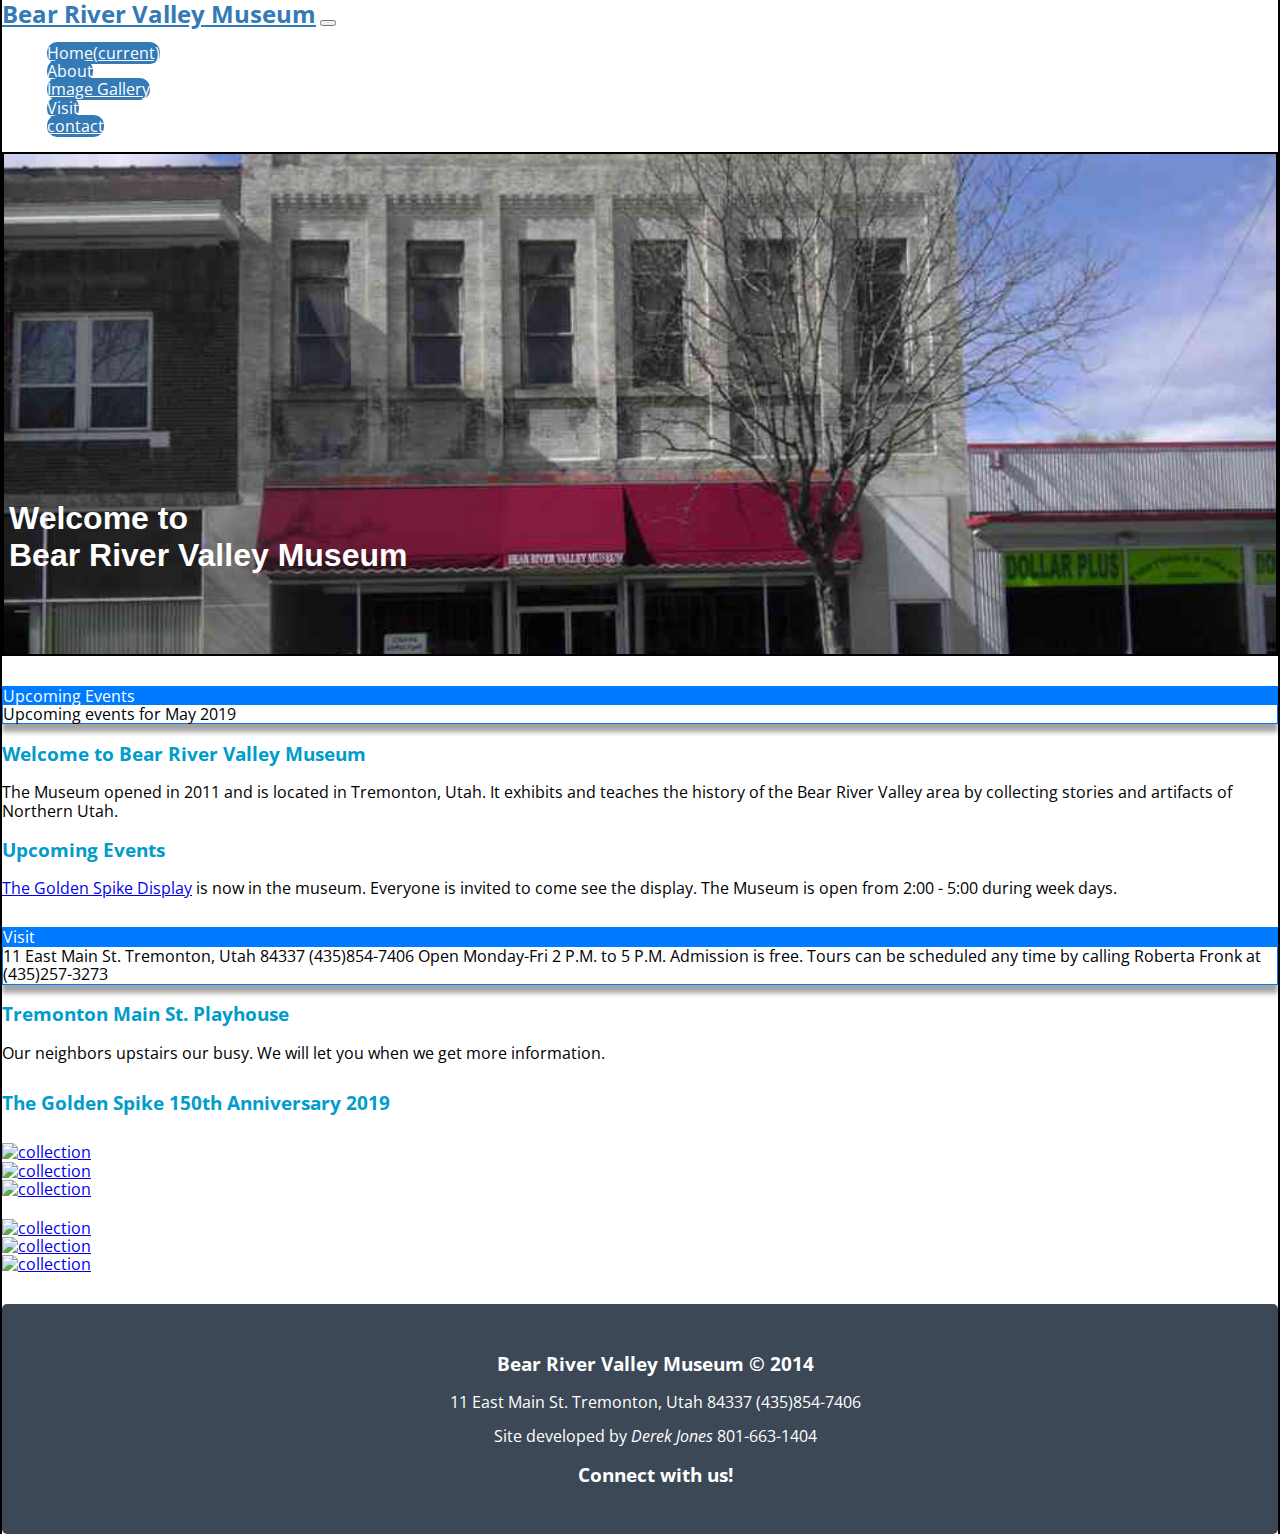
==== commit d244891d: "Add files via upload" ====
--- a/index.html
+++ b/index.html
@@ -1,166 +1,164 @@
-<!doctype html>
-<html lang="en">
-  <head>
-    <!-- Required meta tags -->
-    <meta charset="utf-8">
-    <meta name="viewport" content="width=device-width, initial-scale=1, shrink-to-fit=no">
-
-    <!-- Bootstrap CSS -->
-    <link rel="stylesheet" href="https://stackpath.bootstrapcdn.com/bootstrap/4.1.2/css/bootstrap.min.css" integrity="sha384-Smlep5jCw/wG7hdkwQ/Z5nLIefveQRIY9nfy6xoR1uRYBtpZgI6339F5dgvm/e9B" crossorigin="anonymous">
-    <link rel="stylesheet" href="css/normalize.css" type="text/css">
-	<link rel="stylesheet" href="css/newStyle.css" type="text/css">
-	<link rel="stylesheet" href="https://use.fontawesome.com/releases/v5.2.0/css/all.css" integrity="sha384-hWVjflwFxL6sNzntih27bfxkr27PmbbK/iSvJ+a4+0owXq79v+lsFkW54bOGbiDQ" crossorigin="anonymous">
-	<link href="https://fonts.googleapis.com/css?family=Open+Sans" rel="stylesheet">
-    <title>Bear River Valley Museum</title>
-  </head>
-  <body>
-    <div class="container">
-	
-	   <nav class="navbar navbar-expand-lg navbar-light bg-light">
-        <a class="navbar-brand" href="#">Bear River Valley Museum</a>
-        <button class="navbar-toggler" type="button" data-toggle="collapse" data-target="#navbarSupportedContent" aria-controls="navbarSupportedContent" aria-expanded="false" aria-label="Toggle navigation">
-        <span class="navbar-toggler-icon"></span>
-        </button>
-
-        <div class="collapse navbar-collapse" id="navbarSupportedContent">
-        <ul class="navbar-nav nav-pills ml-auto">
-        <li class="nav-item">
-        <a class="nav-link active" href="index.html">Home<span class="sr-only">(current)</span></a>
-        </li>
-        <li class="nav-item">
-        <a class="nav-link" href="about.html">About</a>
-        </li>
-        <li class="nav-item">
-        <a class="nav-link" href="image.html">Image Gallery</a>
-        </li>
-        <li class="nav-item">
-        <a class="nav-link" href="visit.html">Visit</a>
-        </li>
-		<li class="nav-item">
-        <a class="nav-link" href="contact.html">contact</a>
-        </li>
-        </ul>    
-        </div>
-       </nav> <!-- end of navbar -->
-	   
-	   <div class="hero">
-		   <div class="jumbotron">
-			 <h1>Welcome to<br>Bear River Valley Museum</h1>	     
-		   </div> <!-- end of jumbotron -->
-	   </div> <!-- end of hero div -->
-	   
-	   <div class="general-info">
-		   <div class="row">
-			  <div class="col-md-4">
-				<div class="card">
-				   <div class="card-header">Upcoming Events</div>
-				   <div class="card-body">Upcoming events for July 2018</div>                
-				</div>
-			  </div> <!-- end of col-md-4 -->
-			  
-			  <div class="col-md-8">
-				<h3 class="general-info__title">Welcome to Bear River Valley Museum</h3>
-				<p>The Museum opened in 2011 and is located in Tremonton, Utah. It exhibits and teaches the history of the Bear River Valley area by collecting stories and artifacts of Northern Utah.</p>
-				<h3 class="general-info__title">Upcoming Events</h3>
-				<p>As part of Tremonton Days the Bear River Valley Museum is having a fashion show. Period dresses from the Museum will be modeled by young girls from the valley. It will be held on July 21 
-				   beginning at 2:00 p.m.. Light refreshments will also be served. Box Elder County Tourism is also helping to sponsor this event. It's going to be a lot of fun. You won't want to miss it!
-
-				   <a href="#new_event">The Collections display</a> is now in the museum. Everyone is invited to come see the display. The Museum is open from 2:00 - 5:00 during week days. The display will be there until the end of July.</p> 
-			  </div> <!-- end of col-md-8 -->
-		   </div> <!-- end of row -->
-       </div> <!-- end of welcome-to div -->
-	   
-	   <div class="general-info">
-		   <div class="row">
-			  <div class="col-md-4">
-				<div class="card">
-				   <div class="card-header">Visit</div>
-				   <div class="card-body">11 East Main St. Tremonton, Utah 84337 (435)854-7406 Open Monday-Fri 2 P.M. to 5 P.M. Admission is free. Tours can be scheduled any time by calling Roberta Fronk at (435)257-3273</div>                
-				</div>
-			  </div> <!-- end of col-md-4 -->
-			  
-			  <div class="col-md-8">
-				<h3 class="general-info__title">Tremonton Main St. Playhouse</h3>
-				<!-- <p>Come and visit our friends at the playhouse above the museum. <a href="http://www.mainstreetplayhouse.net/" target="__blank"> Main St. Playhouse</a></p> -->
-			  </div> <!-- end of col-md-8 -->
-		   </div> <!-- end of row -->	
-       </div> <!-- end of visit-us div -->	   
-      
-	   <div class="event-title">
-		   <div class="row">
-			  <div class="col-md-12 text-center">
-				<h3 id="new_event" class="general-info__title">The Collections Display 2018</h3> 
-			  </div> <!-- end of col-md-12 -->
-		   </div> <!-- end of row -->
-       </div> <!-- end of event-title div -->	
-	   
-       <div class="our-events-main-one">	   
-		   <div class="row">
-			   <div class="col-md-4">
-				  <a href="img/events/portage/portage_1.jpg" class="thumbnail">
-					<img src="img/events/portage/portage_1.jpg" class="mx-auto d-block" alt="collection" style="width:150px;height:150px">
-				  </a>
-			   </div> 
-			   
-			   <div class="col-md-4">
-				  <a href="img/events/portage/portage_2.jpg" class="thumbnail">
-					<img src="img/events/portage/portage_2.jpg" class="mx-auto d-block" alt="collection" style="width:150px;height:150px">
-				  </a>
-			   </div> 
-			   
-			   <div class="col-md-4">
-				  <a href="img/events/portage/portage_3.jpg" class="thumbnail">
-					<img src="img/events/portage/portage_3.jpg" class="mx-auto d-block" alt="collection" style="width:150px;height:150px">
-				  </a>
-			   </div> <!-- end of col -->
-		   </div> <!-- end of event gallery row 1 -->
-	   </div> <!-- end of our-events-main-one div -->
-	   
-	   <div class="our-events-main-two">
-		   <div class="row">
-			   <div class="col-md-4">
-				  <a href="img/events/portage/portage_4.jpg" class="thumbnail">
-					<img src="img/events/portage/portage_4.jpg" class="mx-auto d-block" alt="collection" style="width:150px;height:150px">
-				  </a>
-			   </div> 
-			   
-			   <div class="col-md-4">
-				  <a href="img/events/portage/portage_5.jpg" class="thumbnail">
-					<img src="img/events/portage/portage_5.jpg" class="mx-auto d-block" alt="collection" style="width:150px;height:150px">
-				  </a>
-			   </div> 
-			   
-			   <div class="col-md-4">
-				  <a href="img/events/portage/portage_6.jpg" class="thumbnail">
-					<img src="img/events/portage/portage_6.jpg" class="mx-auto d-block" alt="collection" style="width:150px;height:150px">
-				  </a>
-			   </div> <!-- end of col -->
-		   </div> <!-- end of event gallery row 2 -->
-	   </div> <!-- end of our-events-main-two div -->
-	   
-	   <div class="footer-info">	   
-		   <div class="row">
-			  <div class="col-md-6">
-				<h3>Bear River Valley Museum &copy; 2014</h3> 
-				<p>11 East Main St. Tremonton, Utah 84337 (435)854-7406</p>
-				<p>Site developed by <i>Derek Jones</i> 801-663-1404</p>
-			  </div> <!-- end of col-md-6 -->
-			  
-			  <div class="col-md-6">
-				<h3>Connect with us!</h3>
-				<p><a href="https://www.facebook.com/pages/Bear-River-Valley-Museum/423610144371179" target="blank"><i class="fab fa-facebook-square fa-3x"></i></p>
-			  </div> <!-- end of col-md-6 -->
-		   </div> <!-- end of footer row -->
-	   </div> <!-- end of footer-info div -->
-	   
-	</div>	<!-- end of container -->
-	
-	
-
-    <!-- Optional JavaScript -->
-    <!-- jQuery first, then Popper.js, then Bootstrap JS -->
-    <script src="https://code.jquery.com/jquery-3.3.1.slim.min.js" integrity="sha384-q8i/X+965DzO0rT7abK41JStQIAqVgRVzpbzo5smXKp4YfRvH+8abtTE1Pi6jizo" crossorigin="anonymous"></script>    
-    <script src="https://cdnjs.cloudflare.com/ajax/libs/popper.js/1.12.9/umd/popper.min.js" integrity="sha384-ApNbgh9B+Y1QKtv3Rn7W3mgPxhU9K/ScQsAP7hUibX39j7fakFPskvXusvfa0b4Q" crossorigin="anonymous"></script>
-	<script src="https://stackpath.bootstrapcdn.com/bootstrap/4.1.2/js/bootstrap.min.js" integrity="sha384-o+RDsa0aLu++PJvFqy8fFScvbHFLtbvScb8AjopnFD+iEQ7wo/CG0xlczd+2O/em" crossorigin="anonymous"></script>
-  </body>
+<!doctype html>
+<html lang="en">
+  <head>
+    <!-- Required meta tags -->
+    <meta charset="utf-8">
+    <meta name="viewport" content="width=device-width, initial-scale=1, shrink-to-fit=no">
+
+    <!-- Bootstrap CSS -->
+    <link rel="stylesheet" href="https://stackpath.bootstrapcdn.com/bootstrap/4.1.2/css/bootstrap.min.css" integrity="sha384-Smlep5jCw/wG7hdkwQ/Z5nLIefveQRIY9nfy6xoR1uRYBtpZgI6339F5dgvm/e9B" crossorigin="anonymous">
+    <link rel="stylesheet" href="css/normalize.css" type="text/css">
+	<link rel="stylesheet" href="css/newStyle.css" type="text/css">
+	<link rel="stylesheet" href="https://use.fontawesome.com/releases/v5.2.0/css/all.css" integrity="sha384-hWVjflwFxL6sNzntih27bfxkr27PmbbK/iSvJ+a4+0owXq79v+lsFkW54bOGbiDQ" crossorigin="anonymous">
+	<link href="https://fonts.googleapis.com/css?family=Open+Sans" rel="stylesheet">
+    <title>Bear River Valley Museum</title>
+  </head>
+  <body>
+    <div class="container">
+	
+	   <nav class="navbar navbar-expand-lg navbar-light bg-light">
+        <a class="navbar-brand" href="#">Bear River Valley Museum</a>
+        <button class="navbar-toggler" type="button" data-toggle="collapse" data-target="#navbarSupportedContent" aria-controls="navbarSupportedContent" aria-expanded="false" aria-label="Toggle navigation">
+        <span class="navbar-toggler-icon"></span>
+        </button>
+
+        <div class="collapse navbar-collapse" id="navbarSupportedContent">
+        <ul class="navbar-nav nav-pills ml-auto">
+        <li class="nav-item">
+        <a class="nav-link active" href="index.html">Home<span class="sr-only">(current)</span></a>
+        </li>
+        <li class="nav-item">
+        <a class="nav-link" href="about.html">About</a>
+        </li>
+        <li class="nav-item">
+        <a class="nav-link" href="image.html">Image Gallery</a>
+        </li>
+        <li class="nav-item">
+        <a class="nav-link" href="visit.html">Visit</a>
+        </li>
+		<li class="nav-item">
+        <a class="nav-link" href="contact.html">contact</a>
+        </li>
+        </ul>    
+        </div>
+       </nav> <!-- end of navbar -->
+	   
+	   <div class="hero">
+		   <div class="jumbotron">
+			 <h1>Welcome to<br>Bear River Valley Museum</h1>	     
+		   </div> <!-- end of jumbotron -->
+	   </div> <!-- end of hero div -->
+	   
+	   <div class="general-info">
+		   <div class="row">
+			  <div class="col-md-4">
+				<div class="card">
+				   <div class="card-header">Upcoming Events</div>
+				   <div class="card-body">Upcoming events for May 2019</div>                
+				</div>
+			  </div> <!-- end of col-md-4 -->
+			  
+			  <div class="col-md-8">
+				<h3 class="general-info__title">Welcome to Bear River Valley Museum</h3>
+				<p>The Museum opened in 2011 and is located in Tremonton, Utah. It exhibits and teaches the history of the Bear River Valley area by collecting stories and artifacts of Northern Utah.</p>
+				<h3 class="general-info__title">Upcoming Events</h3>
+				<p><a href="#new_event">The Golden Spike Display</a> is now in the museum. Everyone is invited to come see the display. The Museum is open from 2:00 - 5:00 during week days.</p> 
+			  </div> <!-- end of col-md-8 -->
+		   </div> <!-- end of row -->
+       </div> <!-- end of welcome-to div -->
+	   
+	   <div class="general-info">
+		   <div class="row">
+			  <div class="col-md-4">
+				<div class="card">
+				   <div class="card-header">Visit</div>
+				   <div class="card-body">11 East Main St. Tremonton, Utah 84337 (435)854-7406 Open Monday-Fri 2 P.M. to 5 P.M. Admission is free. Tours can be scheduled any time by calling Roberta Fronk at (435)257-3273</div>                
+				</div>
+			  </div> <!-- end of col-md-4 -->
+			  
+			  <div class="col-md-8">
+				<h3 class="general-info__title">Tremonton Main St. Playhouse</h3>
+				<p>Our neighbors upstairs our busy. We will let you when we get more information.</p>
+				<!-- <p>Come and visit our friends at the playhouse above the museum. <a href="http://www.mainstreetplayhouse.net/" target="__blank"> Main St. Playhouse</a></p> -->
+			  </div> <!-- end of col-md-8 -->
+		   </div> <!-- end of row -->	
+       </div> <!-- end of visit-us div -->	   
+      
+	   <div class="event-title">
+		   <div class="row">
+			  <div class="col-md-12 text-center">
+				<h3 id="new_event" class="general-info__title">The Golden Spike 150th Anniversary 2019</h3> 
+			  </div> <!-- end of col-md-12 -->
+		   </div> <!-- end of row -->
+       </div> <!-- end of event-title div -->	
+	   
+       <div class="our-events-main-one">	   
+		   <div class="row">
+			   <div class="col-md-4">
+				  <a href="img/events/goldenspike/goldenspike_1.jpg" class="thumbnail">
+					<img src="img/events/goldenspike/goldenspike_1.jpg" class="mx-auto d-block" alt="collection" style="width:150px;height:150px">
+				  </a>
+			   </div> 
+			   
+			   <div class="col-md-4">
+				  <a href="img/events/goldenspike/goldenspike_2.jpg" class="thumbnail">
+					<img src="img/events/goldenspike/goldenspike_2.jpg" class="mx-auto d-block" alt="collection" style="width:150px;height:150px">
+				  </a>
+			   </div> 
+			   
+			   <div class="col-md-4">
+				  <a href="img/events/goldenspike/goldenspike_0.jpg" class="thumbnail">
+					<img src="img/events/goldenspike/goldenspike_0.jpg" class="mx-auto d-block" alt="collection" style="width:150px;height:150px">
+				  </a>
+			   </div> <!-- end of col -->
+		   </div> <!-- end of event gallery row 1 -->
+	   </div> <!-- end of our-events-main-one div -->
+	   
+	   <div class="our-events-main-two">
+		   <div class="row">
+			   <div class="col-md-4">
+				  <a href="img/events/goldenspike/goldenspike_0.jpg" class="thumbnail">
+					<img src="img/events/goldenspike/goldenspike_0.jpg" class="mx-auto d-block" alt="collection" style="width:150px;height:150px">
+				  </a>
+			   </div> 
+			   
+			   <div class="col-md-4">
+				  <a href="img/events/goldenspike/goldenspike_0.jpg" class="thumbnail">
+					<img src="img/events/goldenspike/goldenspike_0.jpg" class="mx-auto d-block" alt="collection" style="width:150px;height:150px">
+				  </a>
+			   </div> 
+			   
+			   <div class="col-md-4">
+				  <a href="img/events/goldenspike/goldenspike_0.jpg" class="thumbnail">
+					<img src="img/events/goldenspike/goldenspike_0.jpg" class="mx-auto d-block" alt="collection" style="width:150px;height:150px">
+				  </a>
+			   </div> <!-- end of col -->
+		   </div> <!-- end of event gallery row 2 -->
+	   </div> <!-- end of our-events-main-two div -->
+	   
+	   <div class="footer-info">	   
+		   <div class="row">
+			  <div class="col-md-6">
+				<h3>Bear River Valley Museum &copy; 2014</h3> 
+				<p>11 East Main St. Tremonton, Utah 84337 (435)854-7406</p>
+				<p>Site developed by <i>Derek Jones</i> 801-663-1404</p>
+			  </div> <!-- end of col-md-6 -->
+			  
+			  <div class="col-md-6">
+				<h3>Connect with us!</h3>
+				<p><a href="https://www.facebook.com/pages/Bear-River-Valley-Museum/423610144371179" target="blank"><i class="fab fa-facebook-square fa-3x"></i></p>
+			  </div> <!-- end of col-md-6 -->
+		   </div> <!-- end of footer row -->
+	   </div> <!-- end of footer-info div -->
+	   
+	</div>	<!-- end of container -->
+	
+	
+
+    <!-- Optional JavaScript -->
+    <!-- jQuery first, then Popper.js, then Bootstrap JS -->
+    <script src="https://code.jquery.com/jquery-3.3.1.slim.min.js" integrity="sha384-q8i/X+965DzO0rT7abK41JStQIAqVgRVzpbzo5smXKp4YfRvH+8abtTE1Pi6jizo" crossorigin="anonymous"></script>    
+    <script src="https://cdnjs.cloudflare.com/ajax/libs/popper.js/1.12.9/umd/popper.min.js" integrity="sha384-ApNbgh9B+Y1QKtv3Rn7W3mgPxhU9K/ScQsAP7hUibX39j7fakFPskvXusvfa0b4Q" crossorigin="anonymous"></script>
+	<script src="https://stackpath.bootstrapcdn.com/bootstrap/4.1.2/js/bootstrap.min.js" integrity="sha384-o+RDsa0aLu++PJvFqy8fFScvbHFLtbvScb8AjopnFD+iEQ7wo/CG0xlczd+2O/em" crossorigin="anonymous"></script>
+  </body>
 </html>